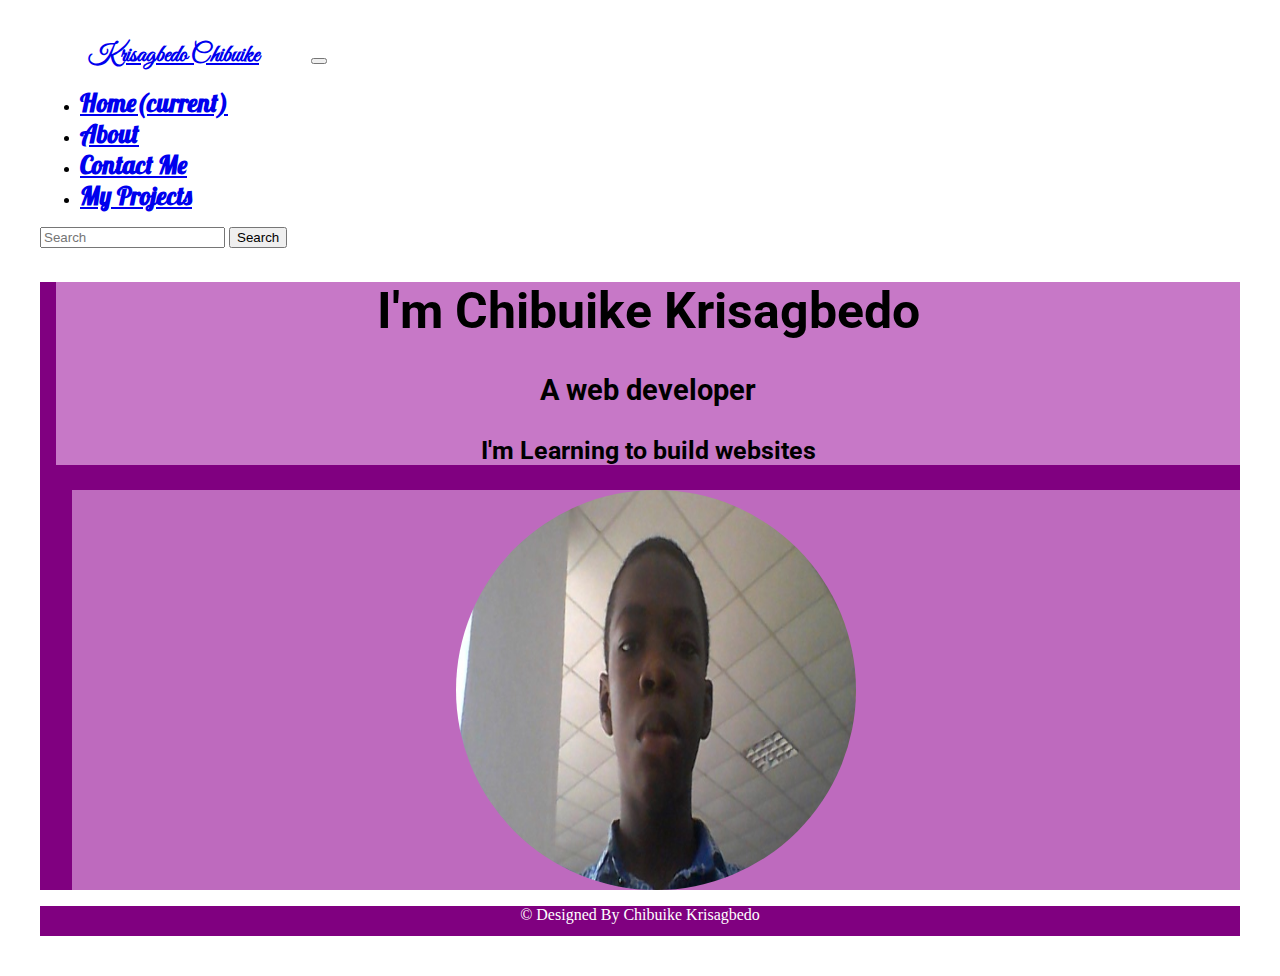
==== index.html @ 7ec12e0d "first commit" ====
<html>
    <head>
      <link rel="stylesheet" href="style.css">
        <link rel="stylesheet" href="https://cdn.jsdelivr.net/npm/bootstrap@4.6.2/dist/css/bootstrap.min.css" integrity="sha384-xOolHFLEh07PJGoPkLv1IbcEPTNtaed2xpHsD9ESMhqIYd0nLMwNLD69Npy4HI+N" crossorigin="anonymous">
        <title>My Portfolio</title>
        <!-- This is google fonts link -->
                <link rel="preconnect" href="https://fonts.googleapis.com">
<link rel="preconnect" href="https://fonts.gstatic.com" crossorigin>
<link href="https://fonts.googleapis.com/css2?family=Great+Vibes&family=IM+Fell+Great+Primer:ital@1&display=swap" rel="stylesheet">
        <!-- google fonts ends here -->

        <!-- Another google fonts link -->
        <link rel="preconnect" href="https://fonts.googleapis.com">
<link rel="preconnect" href="https://fonts.gstatic.com" crossorigin>
<link href="https://fonts.googleapis.com/css2?family=Lobster&display=swap" rel="stylesheet">
      <!-- Another google fonts link ends here-->

      <!-- Another google fonts link-->
      <link rel="preconnect" href="https://fonts.googleapis.com">
      <link rel="preconnect" href="https://fonts.gstatic.com" crossorigin>
      <link href="https://fonts.googleapis.com/css2?family=Roboto&display=swap" rel="stylesheet">
      <!-- Another google fonts link-->
    </head>
    <body>
        <header>
          <nav class="navbar navbar-expand-lg navbar-light bg-info">
            <a class="navbar-brand" href="#" id="logo">Krisagbedo Chibuike</a>
            <button class="navbar-toggler" type="button" data-toggle="collapse" data-target="#navbarSupportedContent" aria-controls="navbarSupportedContent" aria-expanded="false" aria-label="Toggle navigation">
              <span class="navbar-toggler-icon"></span>
            </button>
          
            <div class="collapse navbar-collapse justify-content-end" id="navbarSupportedContent">
              <ul class="navbar-nav mr-auto content">
                <li class="nav-item active">
                  <a class="nav-link" href="index.html" id="beans" target="_blank">Home<span class="sr-only">(current)</span></a>
                </li>
                <li class="nav-item">
                  <a class="nav-link" href="about.html" id="beans">About</a>
                </li>
                <li class="nav-item">
                  <a class="nav-link" href="conatact.html" id="beans">Contact Me</a>
                </li><li class="nav-item">
                  <a class="nav-link" href="project.html" id="beans">My Projects</a>
                </li>
                <!-- <li class="nav-item dropdown">
                  <a class="nav-link dropdown-toggle" href="#" role="button" data-toggle="dropdown" aria-expanded="false">
                    Dropdown
                  </a>
                  <div class="dropdown-menu">
                    <a class="dropdown-item" href="chibuike.jpg">Action</a>
                    <a class="dropdown-item" href="chibuike.jpg">Another action</a>
                    <div class="dropdown-divider"></div>
                    <a class="dropdown-item" href="chibuike.jpg">Something else here</a>
                  </div>
                </li> -->
                <!-- <li class="nav-item">
                  <a class="nav-link disabled">Disabled</a>
                </li> -->
              </ul>
              <form class="form-inline my-2 my-lg-0">
                <input class="form-control mr-sm-2" type="search" placeholder="Search" aria-label="Search">
                <button class="btn btn-outline-light my-2 my-sm-0" type="submit">Search</button>
              </form>
            </div>
          </nav>
</nav>
        </header>

        <main>
          <section>
            <div class="container">
                <div class="row">
                    <div class="col-md-6 bio">
                        <h1>I'm Chibuike Krisagbedo</h1>
                        <h3>A web developer</h3>
                        <p>I'm Learning to build websites</p>
                    </div>
                    <div class="col"><img src="chibuike.jpg" width="400px" height="400px" alt="chibuike.jpg"></div>
                </div>
            </div>
        </section>
        </main>
        
        <footer>
          &copy; Designed By Chibuike Krisagbedo 
          
        </footer>

        
        <script src="https://cdn.jsdelivr.net/npm/jquery@3.5.1/dist/jquery.slim.min.js" integrity="sha384-DfXdz2htPH0lsSSs5nCTpuj/zy4C+OGpamoFVy38MVBnE+IbbVYUew+OrCXaRkfj" crossorigin="anonymous"></script>
<script src="https://cdn.jsdelivr.net/npm/popper.js@1.16.1/dist/umd/popper.min.js" integrity="sha384-9/reFTGAW83EW2RDu2S0VKaIzap3H66lZH81PoYlFhbGU+6BZp6G7niu735Sk7lN" crossorigin="anonymous"></script>
<script src="https://cdn.jsdelivr.net/npm/bootstrap@4.6.2/dist/js/bootstrap.min.js" integrity="sha384-+sLIOodYLS7CIrQpBjl+C7nPvqq+FbNUBDunl/OZv93DB7Ln/533i8e/mZXLi/P+" crossorigin="anonymous"></script>
    </body>
</html>
---- style.css ----
#logo{
    font-family: "Great Vibes", cursive;
    font-weight: bold;
    font-size: 25px;
    padding: 1rem 3rem;
}
img{
    
    border-radius: 50%;
}
body{
    padding: 2rem;
}
.col{
  text-align: center;
}
main{
  background-color: purple;
  padding-left: 1rem;
}
.bio{
  background-color: rgb(199, 120, 199);
  text-align: center;
  font-family: "Roboto", cursive;
    font-weight: bold;
    font-size: 25px;
}
.col{
  background-color: rgb(190, 106, 190);
  margin-left: 1rem;
}
#beans{
    font-family: "Lobster", cursive;
    font-weight: bold;
    font-size: 25px;
}
footer{
    height: 30px;
    color: white;
    text-align: center;
    margin-top: 1rem;
    background-color:  purple;
}
.content li:hover{
    background-color: rgb(65, 65, 177);
    border-radius: 20px;
    transition: .5s all;
}
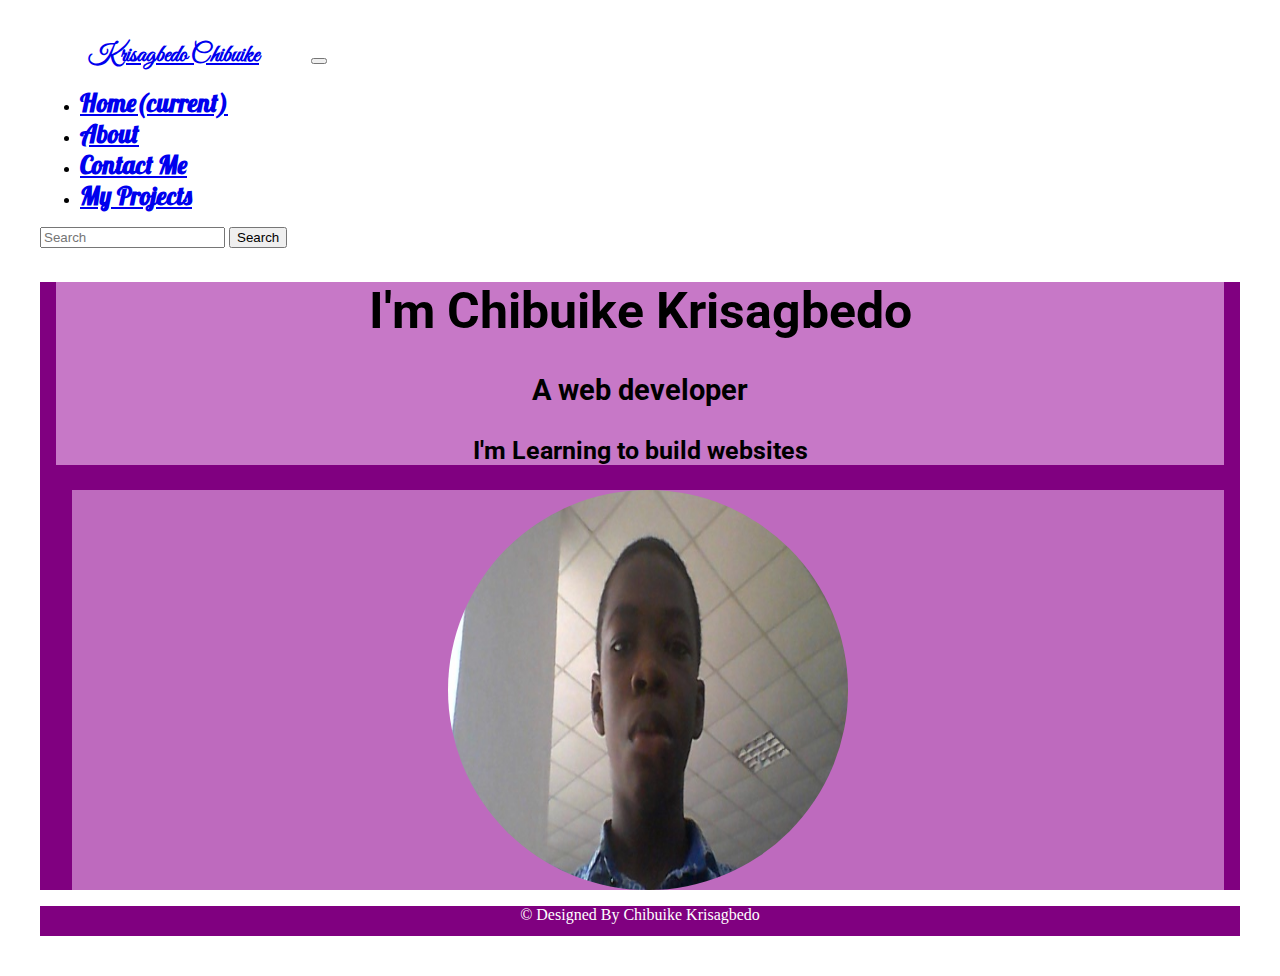
==== commit c9533d1d: "second commit" ====
--- a/index.html
+++ b/index.html
@@ -75,7 +75,7 @@
                         <h3>A web developer</h3>
                         <p>I'm Learning to build websites</p>
                     </div>
-                    <div class="col"><img src="chibuike.jpg" width="400px" height="400px" alt="chibuike.jpg"></div>
+                    <div class="col"><img src="chibuike.jpg" class="onions" width="400px" height="400px" alt="chibuike.jpg"></div>
                 </div>
             </div>
         </section>
--- a/style.css
+++ b/style.css
@@ -4,7 +4,7 @@
     font-size: 25px;
     padding: 1rem 3rem;
 }
-img{
+.onions{
     
     border-radius: 50%;
 }
@@ -17,6 +17,7 @@
 main{
   background-color: purple;
   padding-left: 1rem;
+  padding-right: 1rem;
 }
 .bio{
   background-color: rgb(199, 120, 199);
@@ -45,4 +46,7 @@
     background-color: rgb(65, 65, 177);
     border-radius: 20px;
     transition: .5s all;
+}
+.col{
+  justify-content: center;
 }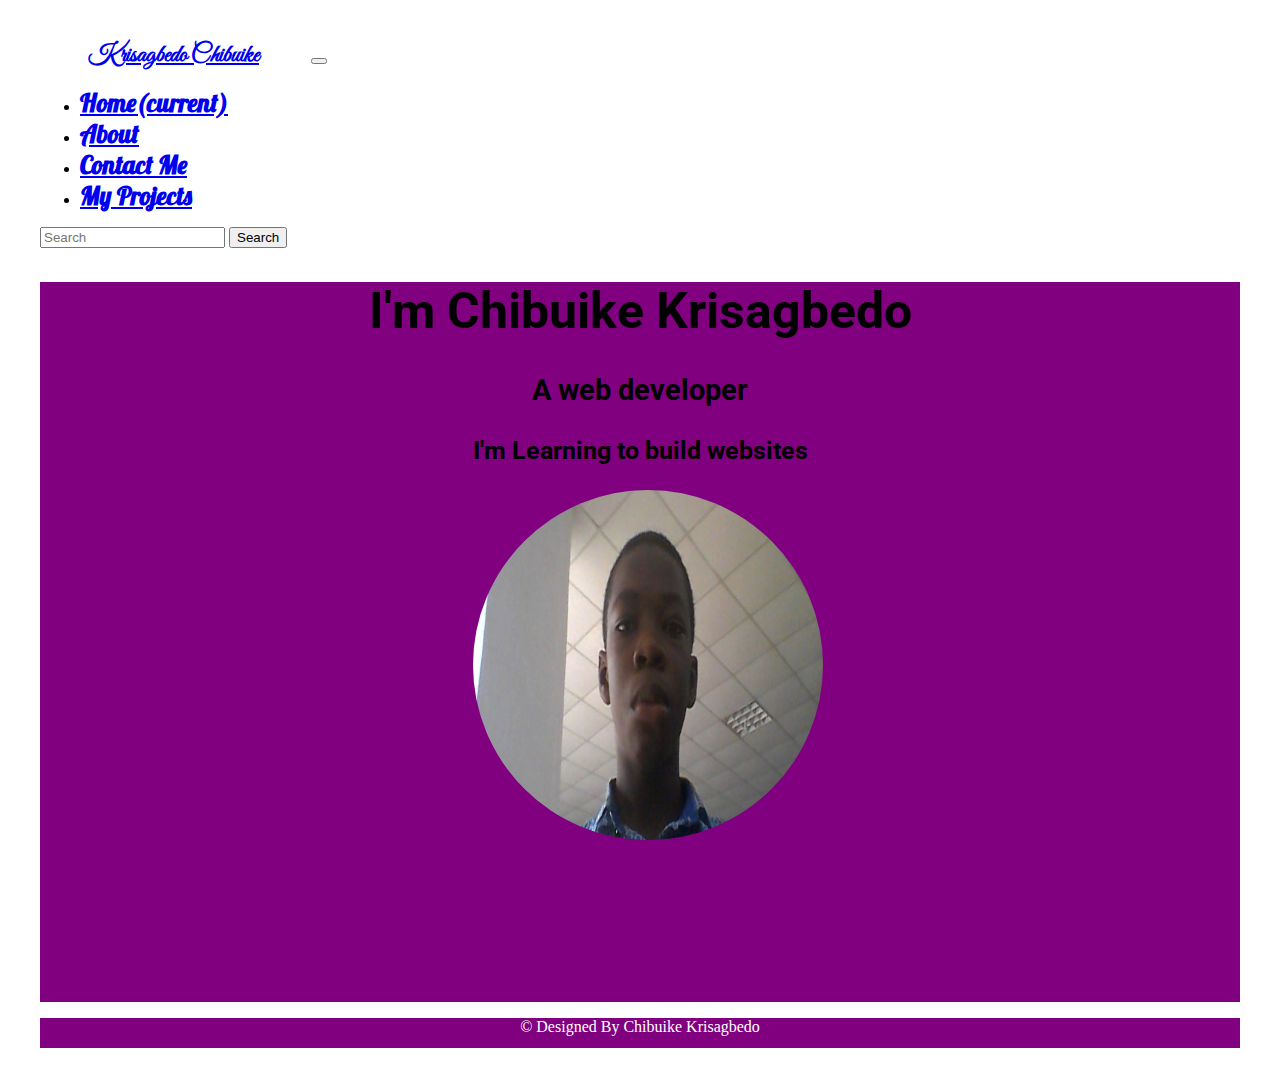
==== commit b5abfdf0: "first commit" ====
--- a/index.html
+++ b/index.html
@@ -1,3 +1,15 @@
+<!DOCTYPE html>
+<html lang="en">
+<head>
+  <meta charset="UTF-8">
+  <meta name="viewport" content="width=device-width, initial-scale=1.0">
+  <meta name="viewport" >
+  <title>Document</title>
+</head>
+<body>
+  
+</body>
+</html>
 <html>
     <head>
       <link rel="stylesheet" href="style.css">
@@ -75,7 +87,7 @@
                         <h3>A web developer</h3>
                         <p>I'm Learning to build websites</p>
                     </div>
-                    <div class="col"><img src="chibuike.jpg" class="onions" width="400px" height="400px" alt="chibuike.jpg"></div>
+                    <div class="col"><img src="chibuike.jpg" class="onions" width="350px" height="350px" alt="chibuike.jpg"></div>
                 </div>
             </div>
         </section>
--- a/style.css
+++ b/style.css
@@ -20,15 +20,16 @@
   padding-right: 1rem;
 }
 .bio{
-  background-color: rgb(199, 120, 199);
+  background-color: purple;
   text-align: center;
   font-family: "Roboto", cursive;
     font-weight: bold;
     font-size: 25px;
 }
 .col{
-  background-color: rgb(190, 106, 190);
+  background-color: purple;
   margin-left: 1rem;
+  color: white;
 }
 #beans{
     font-family: "Lobster", cursive;
@@ -43,10 +44,21 @@
     background-color:  purple;
 }
 .content li:hover{
-    background-color: rgb(65, 65, 177);
+    background-color: purple;
     border-radius: 20px;
     transition: .5s all;
 }
 .col{
   justify-content: center;
+}
+#project_row > .col > .card {
+  background-color: aqua;
+  border-radius: 8px;
+}
+.container{
+  height: 80vh;
+}
+.pad{
+  font-size: 2rem;
+  text-align: center;
 }